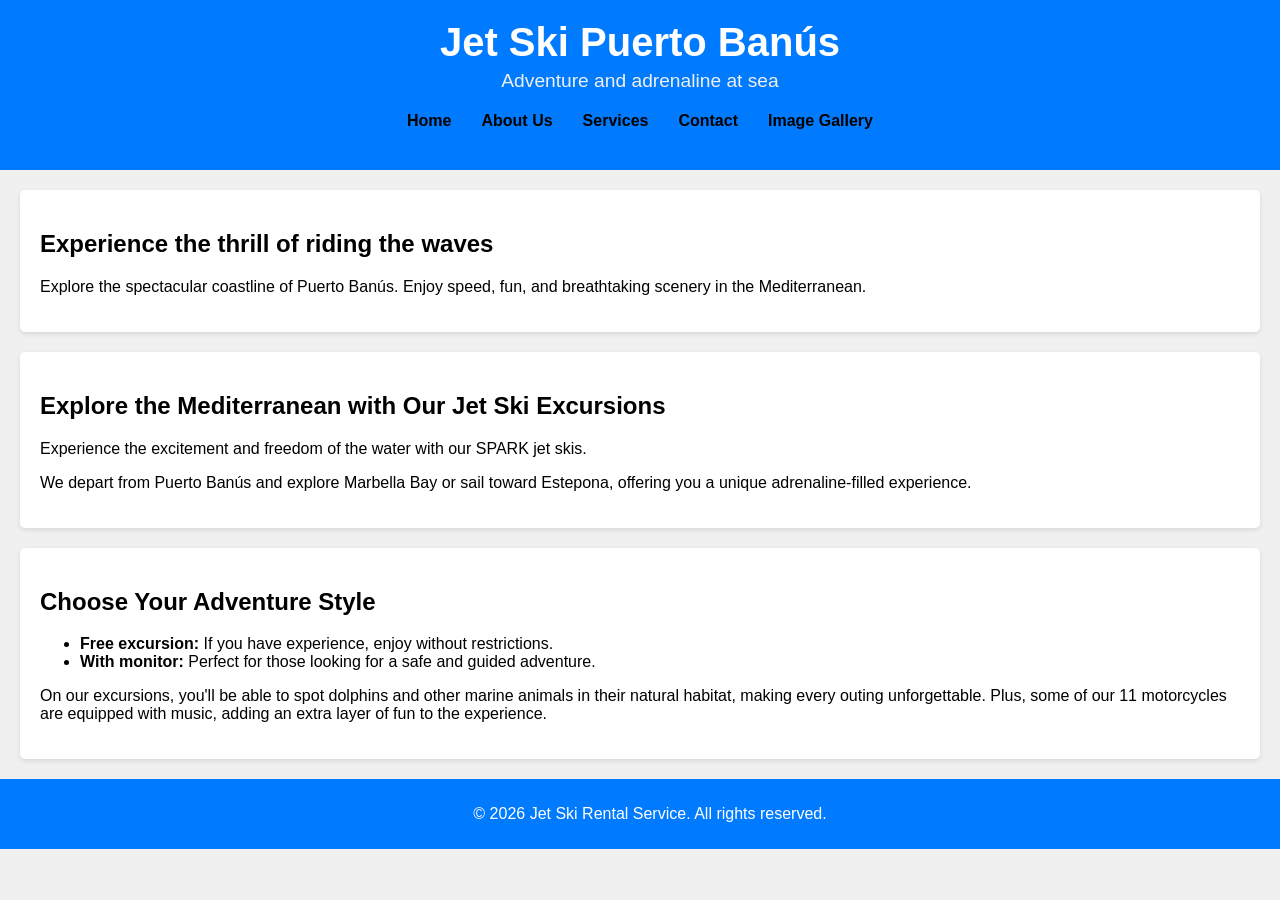
==== index.html @ fbb2fc1b "Add files via upload" ====
<!DOCTYPE html>
<html lang="en">
<head>
    <meta charset="UTF-8">
    <meta name="viewport" content="width=device-width, initial-scale=1.0">
    <title>Jet Ski Puerto Banús</title>
    <link rel="stylesheet" href="assets/css/styles.css">
</head>
<body>
    <header>
        <h1>Jet Ski Puerto Banús</h1>
        <p class="subtitle">Adventure and adrenaline at sea</p>
        <nav>
            <ul>
                <li><a href="index.html">Home</a></li>
                <li><a href="about.html">About Us</a></li>
                <li><a href="services.html">Services</a></li>
                <li><a href="contact.html">Contact</a></li>
                <li><a href="gallery.html">Image Gallery</a></li>
            </ul>
        </nav>
    </header>
    
    <main>
        <section id="intro">
            <h2>Experience the thrill of riding the waves</h2>
            <p>Explore the spectacular coastline of Puerto Banús. Enjoy speed, fun, and breathtaking scenery in the Mediterranean.</p>
        </section>
        
        <section id="jet-ski">
            <h2>Explore the Mediterranean with Our Jet Ski Excursions</h2>
            <p>Experience the excitement and freedom of the water with our SPARK jet skis.</p>
            <p>We depart from Puerto Banús and explore Marbella Bay or sail toward Estepona, offering you a unique adrenaline-filled experience.</p>
        </section>
        
        <section id="adventure">
            <h2>Choose Your Adventure Style</h2>
            <ul>
                <li><strong>Free excursion:</strong> If you have experience, enjoy without restrictions.</li>
                <li><strong>With monitor:</strong> Perfect for those looking for a safe and guided adventure.</li>
            </ul>
            <p>On our excursions, you'll be able to spot dolphins and other marine animals in their natural habitat, making every outing unforgettable. Plus, some of our 11 motorcycles are equipped with music, adding an extra layer of fun to the experience.</p>
        </section>
    </main>
    
    <footer>
        <p>&copy; <span id="year"></span> Jet Ski Rental Service. All rights reserved.</p>
    </footer>
    <script src="assets/js/scripts.js"></script>
</body>
</html>
---- assets/css/styles.css ----
body {
    font-family: Arial, sans-serif;
    margin: 0;
    padding: 0;
    background-color: #f0f0f0;
}

header {
    background-color: #007BFF;
    color: white;
    padding: 20px;
    text-align: center;
}

header h1 {
    margin: 0;
    font-size: 2.5em;
}

header .subtitle {
    margin: 5px 0 20px;
    font-size: 1.2em;
    color: #f0f0f0;
}

nav {
    margin: 20px 0;
}

nav ul {
    list-style: none;
    display: flex;
    justify-content: center;
    padding: 0;
    margin: 0;
}

nav ul li {
    margin: 0 15px;
}

nav ul li a {
    text-decoration: none;
    color: #000;
    font-weight: bold;
}

section {
    padding: 20px;
    margin: 20px;
    background-color: white;
    border-radius: 5px;
    box-shadow: 0 2px 5px rgba(0, 0, 0, 0.1);
}

footer {
    text-align: center;
    padding: 10px;
    background-color: #007BFF;
    color: white;
    position: relative;
    bottom: 0;
    width: 100%;
}

@media (max-width: 600px) {
    nav {
        display: flex;
        flex-direction: column;
    }

    nav a {
        margin: 10px 0;
    }
}

.instagram-posts {
    display: grid;
    grid-template-columns: repeat(auto-fit, minmax(300px, 1fr));
    gap: 20px;
    margin: 20px 0;
}

.instagram-media {
    width: 100%;
    max-width: 540px;
    margin: auto;
}
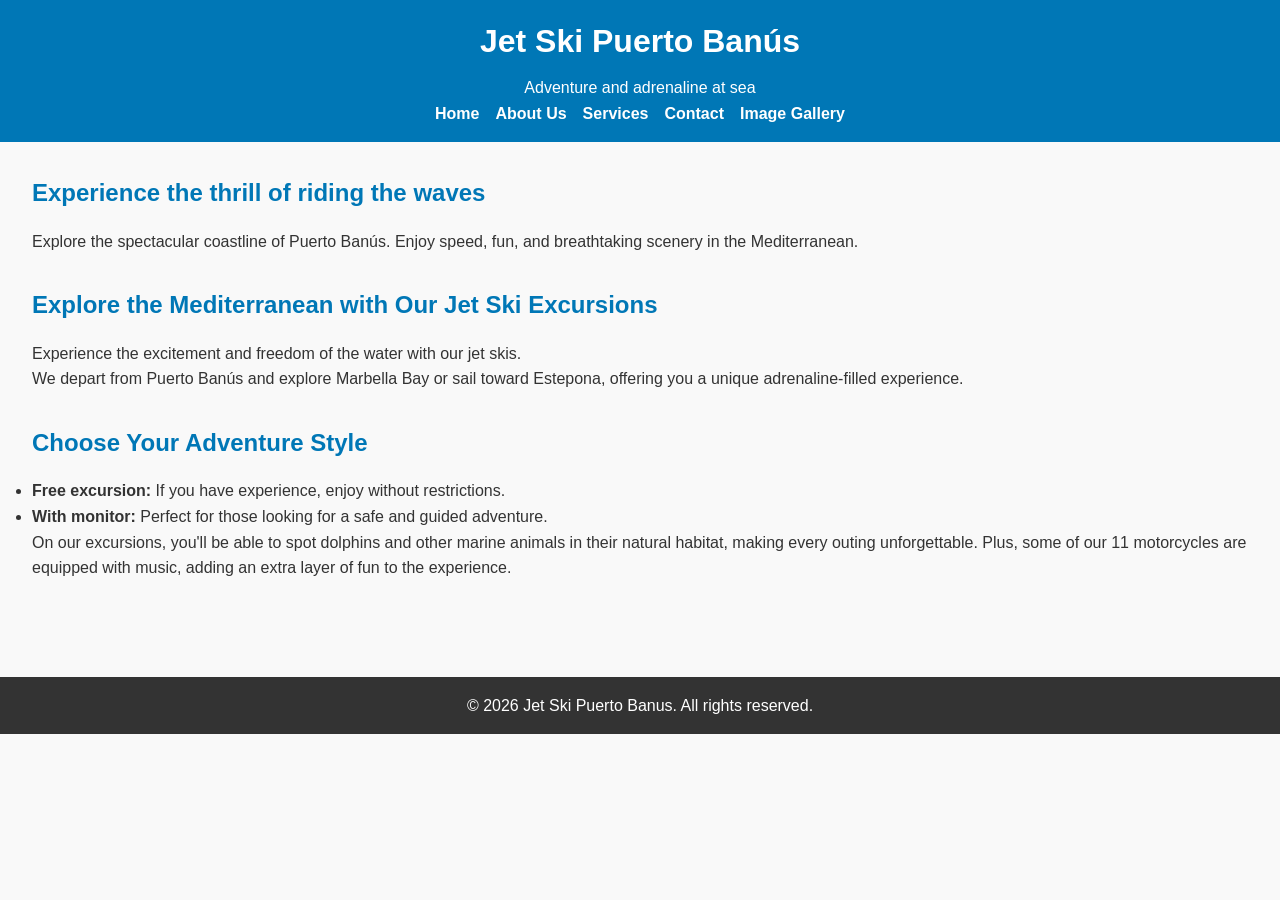
==== commit a3b30346: "Add files via upload" ====
--- a/index.html
+++ b/index.html
@@ -29,7 +29,7 @@
         
         <section id="jet-ski">
             <h2>Explore the Mediterranean with Our Jet Ski Excursions</h2>
-            <p>Experience the excitement and freedom of the water with our SPARK jet skis.</p>
+            <p>Experience the excitement and freedom of the water with our jet skis.</p>
             <p>We depart from Puerto Banús and explore Marbella Bay or sail toward Estepona, offering you a unique adrenaline-filled experience.</p>
         </section>
         
@@ -44,8 +44,8 @@
     </main>
     
     <footer>
-        <p>&copy; <span id="year"></span> Jet Ski Rental Service. All rights reserved.</p>
-    </footer>
+    <p>&copy; <span id="year"></span> Jet Ski Puerto Banus. All rights reserved.</p>
+</footer>
     <script src="assets/js/scripts.js"></script>
 </body>
 </html>
--- a/assets/css/styles.css
+++ b/assets/css/styles.css
@@ -1,88 +1,103 @@
+/* General Reset */
+body, h1, h2, p, ul, li {
+    margin: 0;
+    padding: 0;
+    box-sizing: border-box;
+}
+
+/* Body Styling */
 body {
     font-family: Arial, sans-serif;
+    line-height: 1.6;
+    color: #333;
+    background-color: #f9f9f9;
     margin: 0;
     padding: 0;
-    background-color: #f0f0f0;
 }
 
+/* Header Styling */
 header {
-    background-color: #007BFF;
-    color: white;
-    padding: 20px;
+    background-color: #0077b6;
+    color: #fff;
+    padding: 1rem 0;
     text-align: center;
 }
 
 header h1 {
-    margin: 0;
-    font-size: 2.5em;
-}
-
-header .subtitle {
-    margin: 5px 0 20px;
-    font-size: 1.2em;
-    color: #f0f0f0;
-}
-
-nav {
-    margin: 20px 0;
+    margin-bottom: 0.5rem;
 }
 
 nav ul {
     list-style: none;
     display: flex;
     justify-content: center;
+    gap: 1rem;
     padding: 0;
+}
+
+nav ul li a {
+    color: #fff;
+    text-decoration: none;
+    font-weight: bold;
+}
+
+nav ul li a:hover {
+    text-decoration: underline;
+}
+
+/* Main Content */
+main {
+    padding: 2rem;
+}
+
+section {
+    margin-bottom: 2rem;
+}
+
+h2 {
+    color: #0077b6;
+    margin-bottom: 1rem;
+}
+
+/* Footer Styling */
+footer {
+    background-color: #333;
+    color: #fff;
+    text-align: center;
+    padding: 1rem 0;
+    margin-top: 2rem;
+}
+
+footer p {
     margin: 0;
 }
 
-nav ul li {
-    margin: 0 15px;
+/* Map Styling */
+iframe {
+    width: 100%;
+    height: 400px;
+    border: 0;
 }
 
-nav ul li a {
-    text-decoration: none;
-    color: #000;
-    font-weight: bold;
-}
-
-section {
-    padding: 20px;
-    margin: 20px;
-    background-color: white;
-    border-radius: 5px;
-    box-shadow: 0 2px 5px rgba(0, 0, 0, 0.1);
-}
-
-footer {
-    text-align: center;
-    padding: 10px;
-    background-color: #007BFF;
-    color: white;
-    position: relative;
-    bottom: 0;
-    width: 100%;
-}
-
-@media (max-width: 600px) {
-    nav {
-        display: flex;
+/* Responsive Design */
+@media (max-width: 768px) {
+    nav ul {
         flex-direction: column;
+        gap: 0.5rem;
     }
 
-    nav a {
-        margin: 10px 0;
+    iframe {
+        height: 300px;
     }
 }
 
-.instagram-posts {
-    display: grid;
-    grid-template-columns: repeat(auto-fit, minmax(300px, 1fr));
-    gap: 20px;
-    margin: 20px 0;
+.instagram-link .instagram-url {
+    font-size: 1.2rem; /* Larger font size */
+    font-weight: bold; /* Make the text bold */
+    color: #0077b6; /* Keep the link color */
+    text-decoration: none; /* Remove underline */
 }
 
-.instagram-media {
-    width: 100%;
-    max-width: 540px;
-    margin: auto;
+.instagram-link .instagram-url:hover {
+    text-decoration: underline; /* Add underline on hover */
 }
